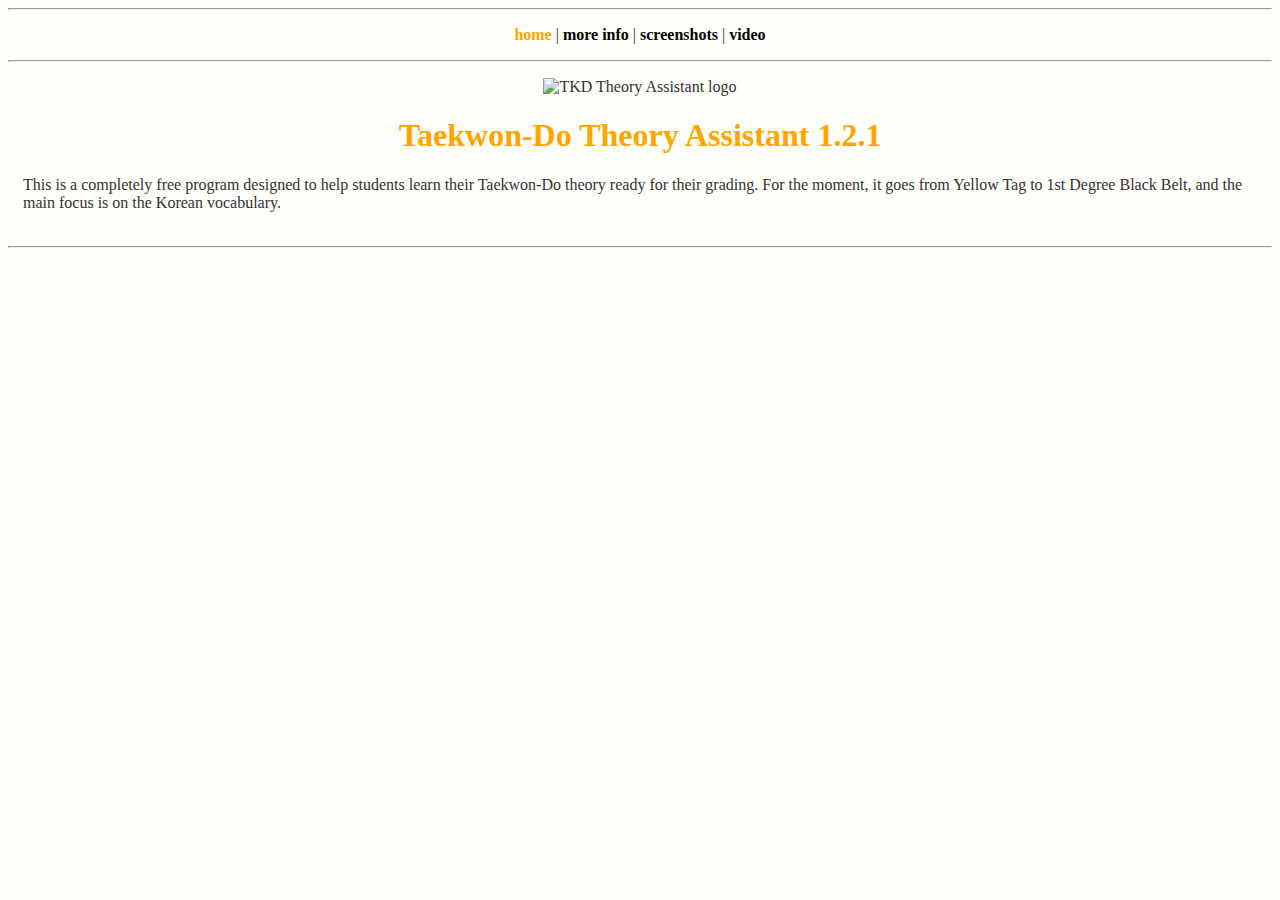
==== docs/index.html @ c9cdb61c "Add files via upload" ====
<!DOCTYPE html PUBLIC "-//W3C//DTD XHTML 1.0 Strict//EN" "http://www.w3.org/TR/xhtml1/DTD/xhtml1-strict.dtd">
<html xmlns="http://www.w3.org/1999/xhtml" xml:lang="en" lang="en">

<head>
        <link rel="stylesheet" type="text/css" href="style.css" />
        <meta http-equiv="Content-Type" content="text/html; charset=UTF-8" />
        <title>Taekwon-Do Theory Assistant - free software to help you learn your theory [home]</title>
</head>

<body>

        <hr />

        <p style="text-align:center"><a class="hlinkcurrent" href="index.html" title="the main page">home</a> | <a
                        class="hlink" href="moreinfo.html" title="more info on Taekwon-Do Theory Assistant">more
                        info</a> | <a class="hlink" href="screenshots.html"
                        title="some screenshots of Taekwon-Do Theory Assistant in action">screenshots</a> | <a
                        class="hlink" href="video.html"
                        title="a flash video of Taekwon-Do Theory Assistant in action">video</a></p>

        <hr />

        <p style="text-align:center"><img style="border:0" src="images/tkdlogo.png" alt="TKD Theory Assistant logo" />
        </p>

        <h1>
                Taekwon-Do Theory Assistant 1.2.1
        </h1>

        <p>
                This is a completely free program designed to help students learn their Taekwon-Do theory ready for
                their grading. For the moment, it goes from Yellow Tag to 1st Degree Black Belt, and the main focus is
                on the Korean vocabulary.
                <br />
                <br />
        </p>

        <hr />

</body>

</html>
---- docs/style.css ----
body {background:rgb(255,255,250) url('images/bkgrnd.png') repeat-y;}

h1 {text-align:center;color:rgb(255,165,0);margin-left:15px;margin-right:15px;}

p {color:rgb(50,50,50);margin-left:15px;margin-right:15px;}

.hlinkcurrent:link {color:rgb(255,165,0);text-decoration:none;font-weight:bold;}
.hlinkcurrent:visited {color:rgb(255,165,0);text-decoration:none;font-weight:bold;}
.hlinkcurrent:active {color:rgb(255,165,0);text-decoration:none;font-weight:bold;}
.hlinkcurrent:hover {color:rgb(255,165,0);text-decoration:none;font-weight:bold;}

.hlink:link {color:black;text-decoration:none;font-weight:bold;}
.hlink:visited {color:black;text-decoration:none;font-weight:bold;}
.hlink:active {color:black;text-decoration:none;font-weight:bold;}
.hlink:hover {color:black;text-decoration:underline;font-weight:bold;}

.downlink:link {color:rgb(255,165,0);text-decoration:none;font-weight:bold;}
.downlink:visited {color:rgb(255,165,0);text-decoration:none;font-weight:bold;}
.downlink:active {color:rgb(255,165,0);text-decoration:none;font-weight:bold;}
.downlink:hover {color:rgb(255,165,0);text-decoration:underline;font-weight:bold;}

.kode {background:rgb(220,250,200);font-family:courier,monospace;font-size:80%}
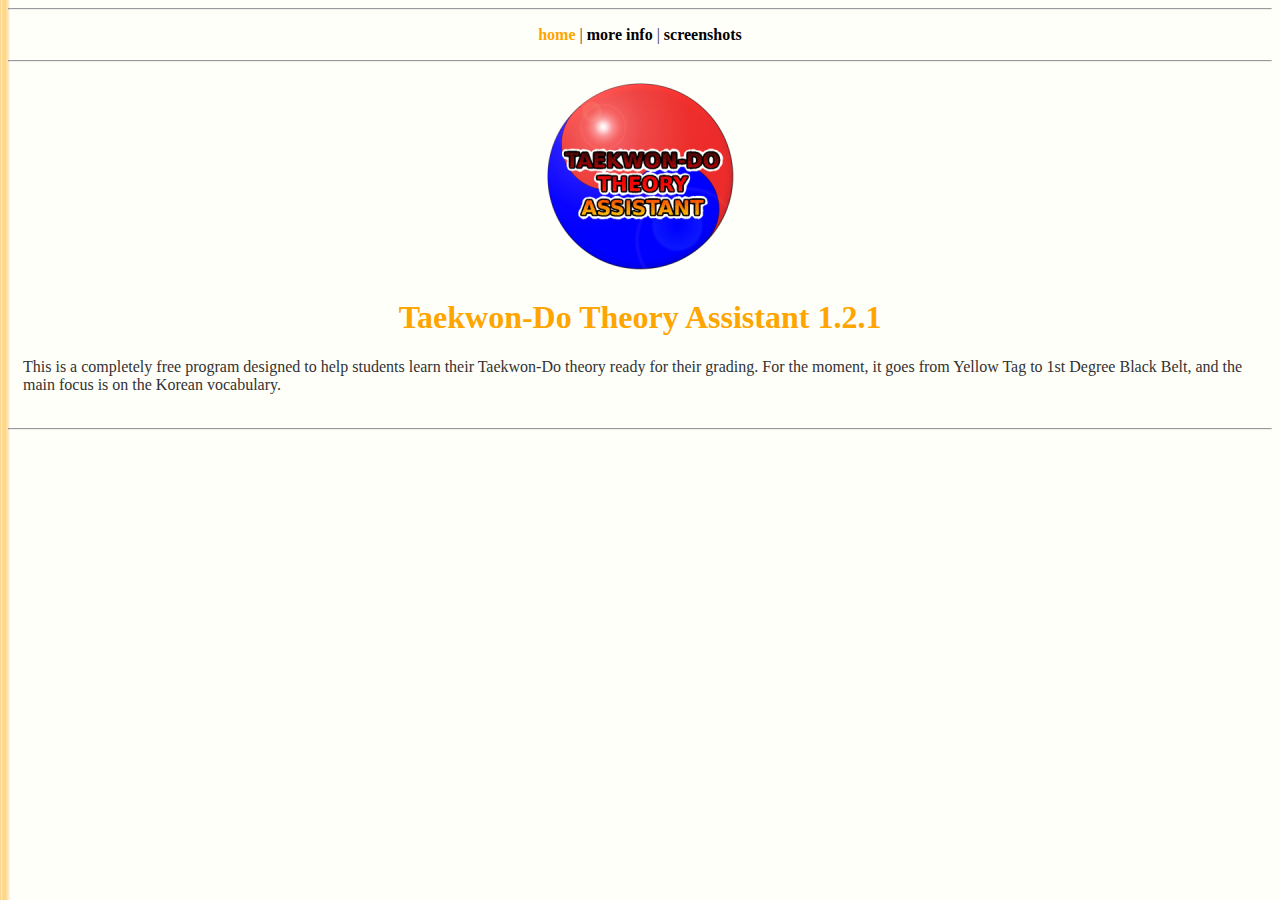
==== commit 2d113b37: "Add files via upload" ====
--- a/docs/index.html
+++ b/docs/index.html
@@ -14,9 +14,7 @@
         <p style="text-align:center"><a class="hlinkcurrent" href="index.html" title="the main page">home</a> | <a
                         class="hlink" href="moreinfo.html" title="more info on Taekwon-Do Theory Assistant">more
                         info</a> | <a class="hlink" href="screenshots.html"
-                        title="some screenshots of Taekwon-Do Theory Assistant in action">screenshots</a> | <a
-                        class="hlink" href="video.html"
-                        title="a flash video of Taekwon-Do Theory Assistant in action">video</a></p>
+                        title="some screenshots of Taekwon-Do Theory Assistant in action">screenshots</a></p>
 
         <hr />
 
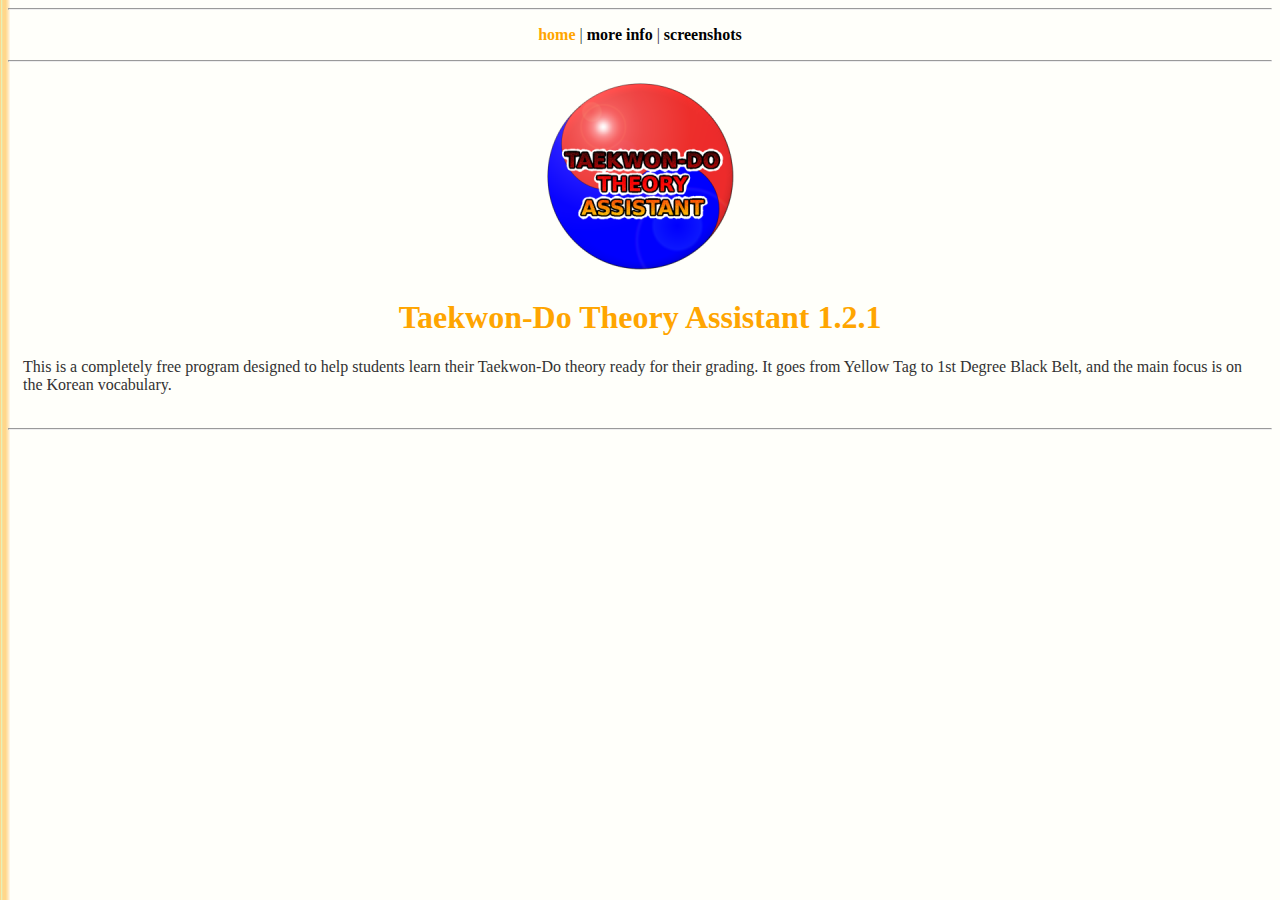
==== commit c73b873a: "Add files via upload" ====
--- a/docs/index.html
+++ b/docs/index.html
@@ -27,7 +27,7 @@
 
         <p>
                 This is a completely free program designed to help students learn their Taekwon-Do theory ready for
-                their grading. For the moment, it goes from Yellow Tag to 1st Degree Black Belt, and the main focus is
+                their grading. It goes from Yellow Tag to 1st Degree Black Belt, and the main focus is
                 on the Korean vocabulary.
                 <br />
                 <br />
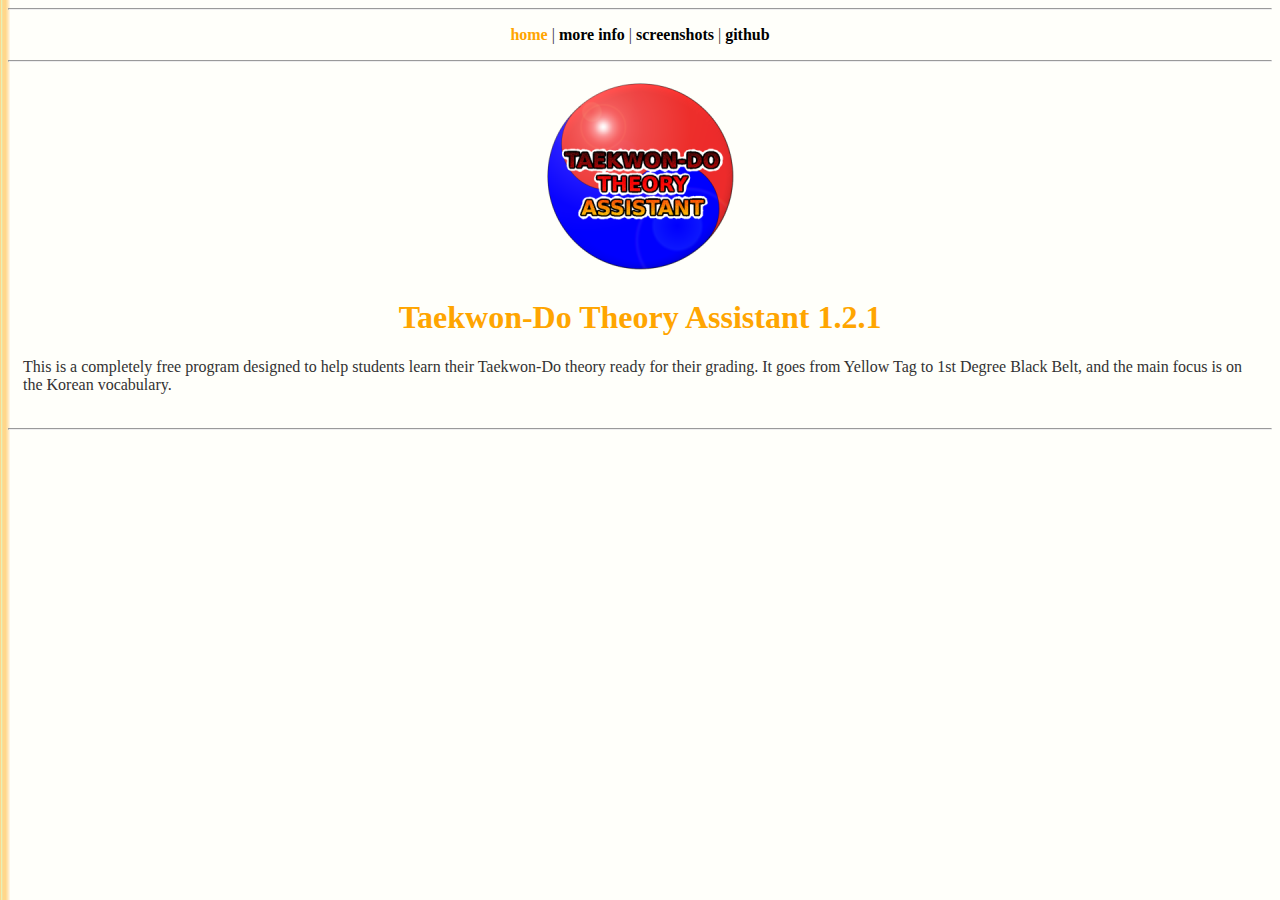
==== commit 4cd5f541: "added GitHub links" ====
--- a/docs/index.html
+++ b/docs/index.html
@@ -14,7 +14,8 @@
         <p style="text-align:center"><a class="hlinkcurrent" href="index.html" title="the main page">home</a> | <a
                         class="hlink" href="moreinfo.html" title="more info on Taekwon-Do Theory Assistant">more
                         info</a> | <a class="hlink" href="screenshots.html"
-                        title="some screenshots of Taekwon-Do Theory Assistant in action">screenshots</a></p>
+                        title="some screenshots of Taekwon-Do Theory Assistant in action">screenshots</a> | <a
+                        class="hlink" href="https://github.com/stevemason/tkd" title="GitHub repo">github</a></p>
 
         <hr />
 
